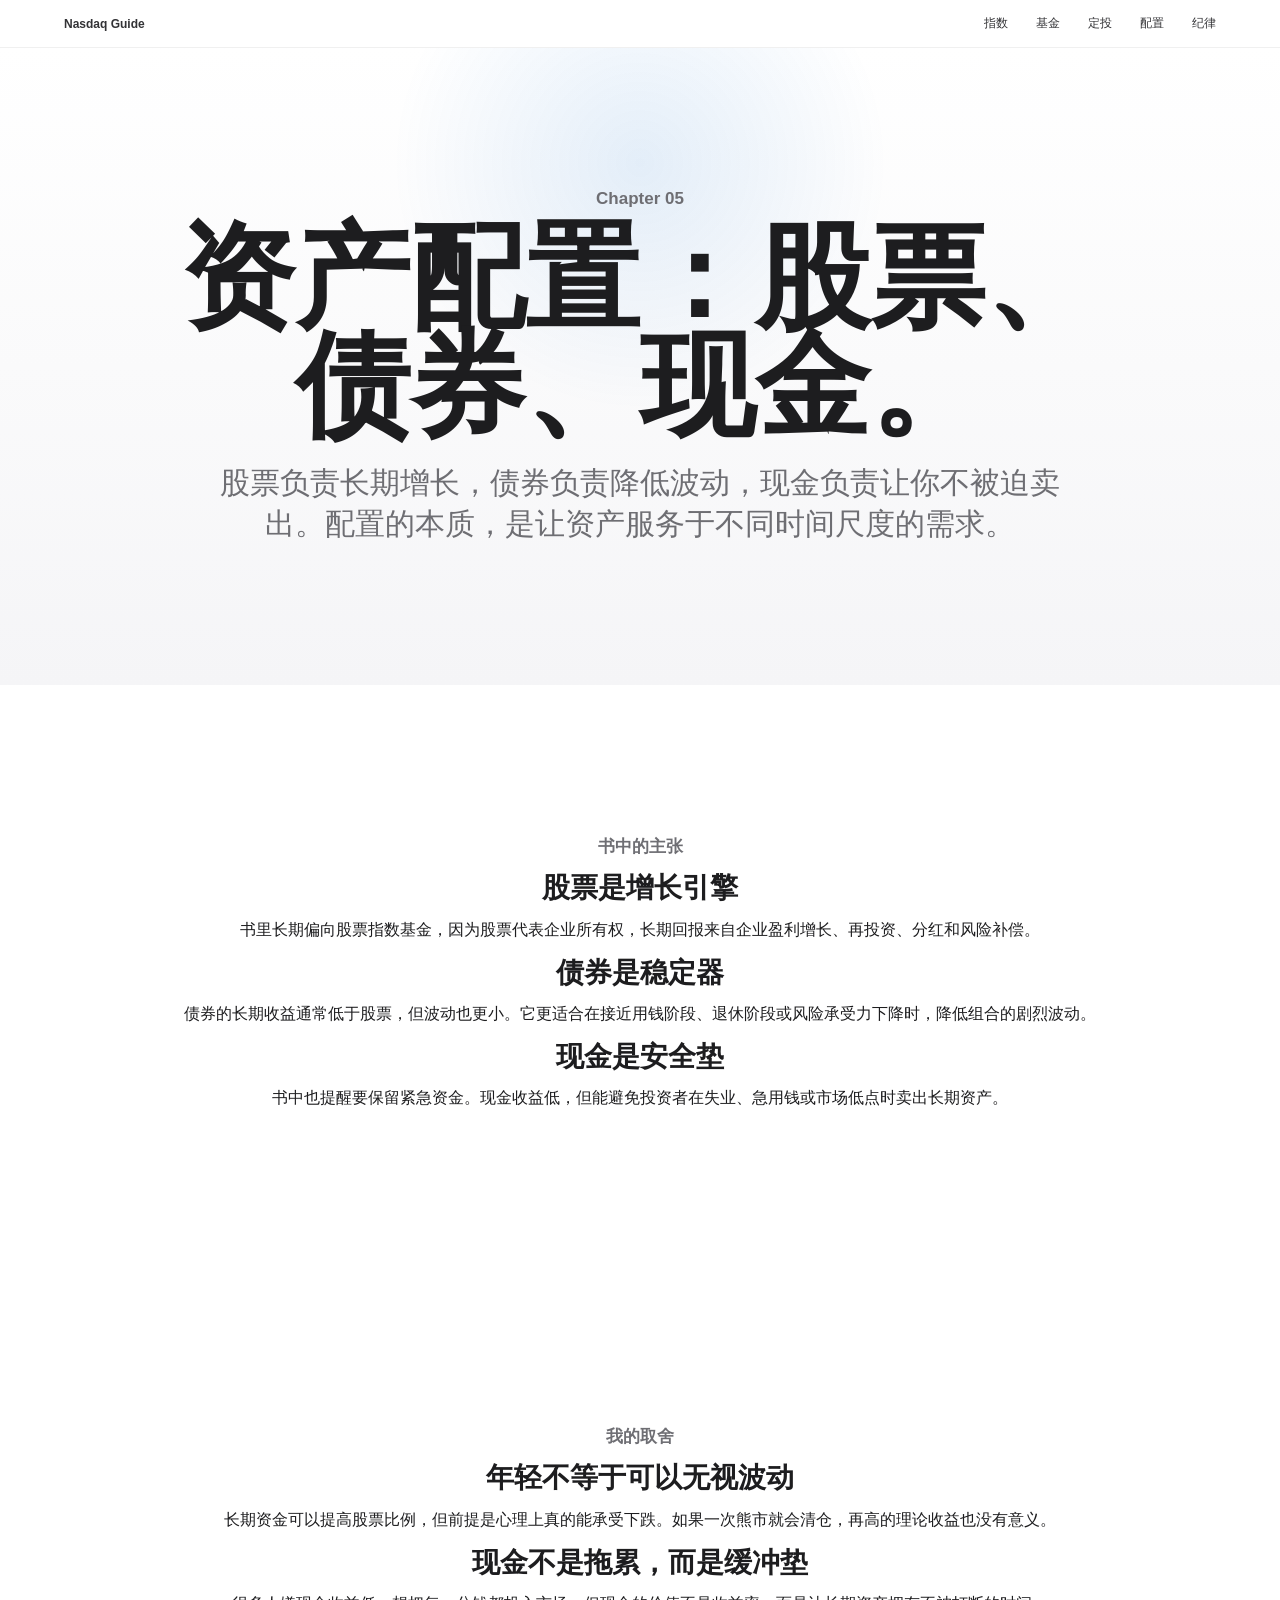
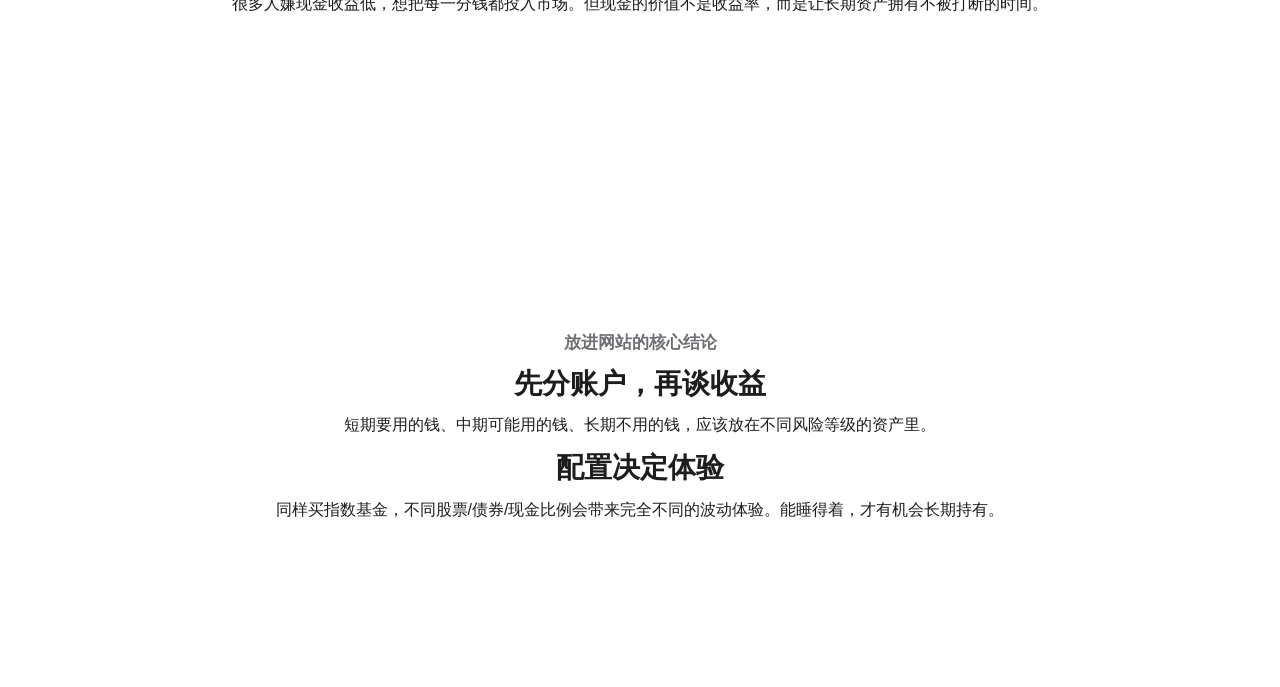
==== allocation.html @ d56225d7 "Add asset allocation chapter" ====
<!doctype html>
<html lang="zh-CN">
  <head>
    <meta charset="utf-8" />
    <meta name="viewport" content="width=device-width, initial-scale=1" />
    <title>资产配置：股票、债券、现金。 | Nasdaq Guide</title>
    <meta name="description" content="把不同资产放回各自的位置，而不是用一种资产解决所有问题。" />
    <link rel="icon" href="./favicon.svg" />
    <link rel="stylesheet" href="./style.css" />
  </head>
  <body>
    <nav class="nav" aria-label="页面导航">
      <a class="brand" href="./index.html">Nasdaq Guide</a>
      <div>
        <a href="./nasdaq.html">指数</a>
        <a href="./investing.html">基金</a>
        <a href="./dca.html">定投</a>
        <a href="./allocation.html">配置</a>
        <a href="./mistakes.html">纪律</a>
      </div>
    </nav>
    <main>
      <section class="page-hero reading-hero">
        <p class="eyebrow">Chapter 05</p>
        <h1>资产配置：股票、债券、现金。</h1>
        <p>股票负责长期增长，债券负责降低波动，现金负责让你不被迫卖出。配置的本质，是让资产服务于不同时间尺度的需求。</p>
      </section>

      <section class="section article-section">
        <p class="eyebrow">书中的主张</p>
        <div class="article-grid">
          <article>
            <h3>股票是增长引擎</h3>
            <p>书里长期偏向股票指数基金，因为股票代表企业所有权，长期回报来自企业盈利增长、再投资、分红和风险补偿。</p>
          </article>
          <article>
            <h3>债券是稳定器</h3>
            <p>债券的长期收益通常低于股票，但波动也更小。它更适合在接近用钱阶段、退休阶段或风险承受力下降时，降低组合的剧烈波动。</p>
          </article>
          <article>
            <h3>现金是安全垫</h3>
            <p>书中也提醒要保留紧急资金。现金收益低，但能避免投资者在失业、急用钱或市场低点时卖出长期资产。</p>
          </article>
        </div>
      </section>
      <section class="section article-section quiet-band">
        <p class="eyebrow">我的取舍</p>
        <div class="article-grid">
          <article>
            <h3>年轻不等于可以无视波动</h3>
            <p>长期资金可以提高股票比例，但前提是心理上真的能承受下跌。如果一次熊市就会清仓，再高的理论收益也没有意义。</p>
          </article>
          <article>
            <h3>现金不是拖累，而是缓冲垫</h3>
            <p>很多人嫌现金收益低，想把每一分钱都投入市场。但现金的价值不是收益率，而是让长期资产拥有不被打断的时间。</p>
          </article>
        </div>
      </section>
      <section class="section article-section">
        <p class="eyebrow">放进网站的核心结论</p>
        <div class="article-grid">
          <article>
            <h3>先分账户，再谈收益</h3>
            <p>短期要用的钱、中期可能用的钱、长期不用的钱，应该放在不同风险等级的资产里。</p>
          </article>
          <article>
            <h3>配置决定体验</h3>
            <p>同样买指数基金，不同股票/债券/现金比例会带来完全不同的波动体验。能睡得着，才有机会长期持有。</p>
          </article>
        </div>
      </section>
    </main>
  </body>
</html>
---- style.css ----
:root {
  --bg: #ffffff;
  --soft: #f5f5f7;
  --ink: #1d1d1f;
  --muted: #6e6e73;
  --blue: #0066cc;
  --line: #d2d2d7;
}

* {
  box-sizing: border-box;
}

html {
  scroll-behavior: smooth;
}

body {
  margin: 0;
  background: var(--bg);
  color: var(--ink);
  font-family: -apple-system, BlinkMacSystemFont, "SF Pro Display", "SF Pro Text",
    "PingFang SC", "Microsoft YaHei", Arial, sans-serif;
}

a {
  color: inherit;
  text-decoration: none;
}

.nav {
  align-items: center;
  backdrop-filter: saturate(180%) blur(20px);
  background: rgba(255, 255, 255, 0.82);
  border-bottom: 1px solid rgba(0, 0, 0, 0.06);
  display: flex;
  height: 48px;
  justify-content: space-between;
  left: 0;
  padding: 0 clamp(18px, 5vw, 64px);
  position: sticky;
  top: 0;
  z-index: 10;
}

.brand {
  font-size: 14px;
  font-weight: 700;
}

.nav div {
  display: flex;
  gap: clamp(14px, 2.4vw, 28px);
}

.nav a {
  color: #333336;
  font-size: 12px;
}

.hero {
  background:
    radial-gradient(circle at 50% 38%, rgba(0, 102, 204, 0.12), transparent 34%),
    linear-gradient(#fff, #f5f5f7 78%, #fff);
  min-height: calc(100vh - 48px);
  overflow: hidden;
  padding: clamp(60px, 9vw, 112px) clamp(20px, 5vw, 80px) 64px;
  text-align: center;
}

.home-hero {
  min-height: auto;
  padding-bottom: clamp(82px, 12vw, 150px);
}

.page-hero {
  background:
    radial-gradient(circle at 50% 18%, rgba(0, 102, 204, 0.1), transparent 30%),
    linear-gradient(#fff, var(--soft));
  padding: clamp(72px, 11vw, 150px) clamp(22px, 5vw, 64px);
  text-align: center;
}

.page-hero h1 {
  font-size: clamp(58px, 9vw, 116px);
}

.page-hero p:not(.eyebrow) {
  color: var(--muted);
  font-size: clamp(21px, 2.5vw, 30px);
  font-weight: 500;
  line-height: 1.35;
  margin: 24px auto 0;
  max-width: 860px;
}

.eyebrow {
  color: var(--muted);
  font-size: 17px;
  font-weight: 700;
  letter-spacing: 0;
  margin: 0 0 14px;
}

h1,
h2,
h3,
p {
  letter-spacing: 0;
}

h1 {
  font-size: clamp(56px, 9vw, 118px);
  font-weight: 800;
  line-height: 0.94;
  margin: 0 auto;
  max-width: 980px;
}

.hero-copy {
  color: var(--muted);
  font-size: clamp(21px, 2.5vw, 31px);
  font-weight: 500;
  line-height: 1.32;
  margin: 24px auto 0;
  max-width: 840px;
}

.hero-actions {
  display: flex;
  gap: 18px;
  justify-content: center;
  margin-top: 32px;
}

.primary,
.secondary {
  border-radius: 999px;
  display: inline-flex;
  font-size: 17px;
  font-weight: 600;
  line-height: 1;
  padding: 13px 22px;
}

.primary {
  background: #0071e3;
  color: #fff;
}

.secondary {
  color: var(--blue);
}

.device {
  background: linear-gradient(145deg, #1d1d1f, #050505);
  border-radius: clamp(28px, 4vw, 46px);
  box-shadow: 0 42px 120px rgba(0, 0, 0, 0.26);
  color: #fff;
  margin: clamp(54px, 7vw, 86px) auto 0;
  max-width: 1080px;
  overflow: hidden;
  padding: clamp(24px, 4vw, 44px);
  position: relative;
}

.device::before {
  background:
    linear-gradient(rgba(255, 255, 255, 0.08) 1px, transparent 1px),
    linear-gradient(90deg, rgba(255, 255, 255, 0.08) 1px, transparent 1px);
  background-size: 56px 56px;
  content: "";
  inset: 0;
  opacity: 0.45;
  position: absolute;
}

.device-top,
.line-chart,
.device-metrics {
  position: relative;
  z-index: 1;
}

.device-top {
  display: flex;
  justify-content: space-between;
  text-align: left;
}

.device-top span,
.device-top strong {
  color: rgba(255, 255, 255, 0.68);
  font-size: 13px;
}

.line-chart {
  align-items: end;
  display: grid;
  gap: clamp(8px, 2vw, 22px);
  grid-template-columns: repeat(10, 1fr);
  height: clamp(210px, 34vw, 380px);
  margin: 46px auto;
  max-width: 880px;
}

.line-chart span {
  background: linear-gradient(180deg, #8fd8ff, #0071e3);
  border-radius: 999px;
  min-height: 30px;
}

.line-chart span:nth-child(1) { height: 28%; }
.line-chart span:nth-child(2) { height: 36%; }
.line-chart span:nth-child(3) { height: 32%; }
.line-chart span:nth-child(4) { height: 48%; }
.line-chart span:nth-child(5) { height: 44%; }
.line-chart span:nth-child(6) { height: 62%; }
.line-chart span:nth-child(7) { height: 58%; }
.line-chart span:nth-child(8) { height: 76%; }
.line-chart span:nth-child(9) { height: 84%; }
.line-chart span:nth-child(10) { height: 96%; }

.device-metrics {
  border-top: 1px solid rgba(255, 255, 255, 0.14);
  display: grid;
  grid-template-columns: repeat(3, 1fr);
  padding-top: 26px;
}

.device-metrics b {
  display: block;
  font-size: clamp(32px, 5vw, 58px);
  line-height: 1;
}

.device-metrics small {
  color: rgba(255, 255, 255, 0.62);
  display: block;
  font-size: 15px;
  margin-top: 8px;
}

.section {
  margin: 0 auto;
  max-width: 1180px;
  padding: clamp(78px, 12vw, 150px) clamp(22px, 5vw, 64px);
  text-align: center;
}

h2 {
  font-size: clamp(42px, 6.8vw, 84px);
  font-weight: 800;
  line-height: 1;
  margin: 0 auto;
  max-width: 980px;
}

.feature-grid {
  display: grid;
  gap: 18px;
  grid-template-columns: repeat(3, 1fr);
  margin-top: 54px;
  text-align: left;
}

.chapters {
  max-width: 1240px;
}

.chapter-grid {
  display: grid;
  gap: 18px;
  grid-template-columns: repeat(4, 1fr);
  margin-top: 58px;
  text-align: left;
}

.chapter-grid a {
  background: var(--soft);
  border-radius: 28px;
  display: block;
  min-height: 330px;
  padding: 30px;
  transition: transform 180ms ease, box-shadow 180ms ease;
}

.chapter-grid a:hover {
  box-shadow: 0 24px 54px rgba(0, 0, 0, 0.08);
  transform: translateY(-3px);
}

.chapter-grid span {
  color: var(--blue);
  display: block;
  font-size: 14px;
  font-weight: 800;
  margin-bottom: 58px;
}

.feature-grid article {
  background: var(--soft);
  border-radius: 28px;
  min-height: 260px;
  padding: 32px;
}

h3 {
  font-size: 28px;
  line-height: 1.12;
  margin: 0 0 14px;
}

.feature-grid p,
.chapter-grid p,
.split p,
.section-copy,
.contrast-grid span,
.timeline p,
.closing li {
  color: var(--muted);
  font-size: 19px;
  line-height: 1.52;
  margin: 0;
}

.section-copy {
  font-size: clamp(21px, 2.6vw, 30px);
  font-weight: 500;
  line-height: 1.35;
  margin: 26px auto 0;
  max-width: 860px;
}

.wealth {
  max-width: 1240px;
}

.principles {
  display: grid;
  gap: 18px;
  grid-template-columns: repeat(4, 1fr);
  margin-top: 58px;
  text-align: left;
}

.principles article {
  background: var(--soft);
  border-radius: 28px;
  min-height: 320px;
  padding: 30px;
}

.principles span {
  color: var(--blue);
  display: block;
  font-size: 14px;
  font-weight: 800;
  margin-bottom: 46px;
}

.deep-dive {
  max-width: 1240px;
}

.knowledge-grid,
.mistake-list {
  display: grid;
  gap: 18px;
  grid-template-columns: repeat(3, 1fr);
  margin-top: 58px;
  text-align: left;
}

.knowledge-grid article,
.mistake-list article {
  background: var(--soft);
  border-radius: 28px;
  min-height: 250px;
  padding: 30px;
}

.knowledge-grid h3 {
  margin-bottom: 18px;
}

.framework {
  padding-top: 34px;
}

.matrix {
  border-top: 1px solid var(--line);
  margin-top: 62px;
  text-align: left;
}

.matrix article {
  align-items: center;
  border-bottom: 1px solid var(--line);
  display: grid;
  gap: 32px;
  grid-template-columns: 240px 1fr;
  padding: 28px 0;
}

.matrix span,
.mistake-list b {
  color: var(--ink);
  display: block;
  font-size: 24px;
  font-weight: 800;
}

.matrix p,
.mistake-list p,
.knowledge-grid p {
  color: var(--muted);
  font-size: 19px;
  line-height: 1.52;
  margin: 0;
}

.mistakes {
  max-width: 1240px;
}

.mistake-list b {
  margin-bottom: 16px;
}

.quiet {
  background: linear-gradient(180deg, #fff, var(--soft));
  border-radius: 42px;
}

.split {
  align-items: center;
  display: grid;
  gap: 64px;
  grid-template-columns: 1fr 0.8fr;
  text-align: left;
}

.split h2 {
  margin: 0;
}

.contrast {
  background: #000;
  color: #f5f5f7;
  padding: clamp(86px, 13vw, 160px) clamp(22px, 5vw, 64px);
  text-align: center;
}

.contrast h2 {
  max-width: 930px;
}

.contrast .eyebrow {
  color: #a1a1a6;
}

.contrast-grid {
  display: grid;
  gap: 16px;
  grid-template-columns: repeat(auto-fit, minmax(220px, 1fr));
  margin: 58px auto 0;
  max-width: 1080px;
  text-align: left;
}

.contrast-grid div {
  background: #161617;
  border-radius: 28px;
  min-height: 210px;
  padding: 30px;
}

.contrast-grid b {
  display: block;
  font-size: 30px;
  margin-bottom: 12px;
}

.contrast-grid span {
  color: #a1a1a6;
}

.timeline {
  border-top: 1px solid var(--line);
  margin-top: 62px;
  text-align: left;
}

.timeline article {
  border-bottom: 1px solid var(--line);
  display: grid;
  gap: 28px;
  grid-template-columns: 140px 1fr;
  padding: 28px 0;
}

.timeline time {
  color: var(--ink);
  font-size: 24px;
  font-weight: 800;
}

.closing {
  background: var(--soft);
  border-radius: 42px;
  margin-bottom: 64px;
}

.closing ol {
  display: grid;
  gap: 14px;
  list-style: none;
  margin: 48px auto 0;
  max-width: 760px;
  padding: 0;
  text-align: left;
}

.closing li {
  background: #fff;
  border-radius: 22px;
  padding: 22px 24px;
}

@media (max-width: 820px) {
  .nav div {
    gap: 12px;
  }

  .nav a {
    font-size: 11px;
  }

  .hero {
    padding-top: 54px;
  }

  h1 {
    font-size: 52px;
  }

  .hero-copy {
    font-size: 21px;
  }

  .hero-actions,
  .device-top {
    flex-direction: column;
  }

  .feature-grid,
  .chapter-grid,
  .split,
  .contrast-grid,
  .device-metrics,
  .principles,
  .knowledge-grid,
  .mistake-list,
  .matrix article {
    grid-template-columns: 1fr;
  }

  .timeline article {
    grid-template-columns: 1fr;
  }

  .device {
    border-radius: 28px;
  }
}
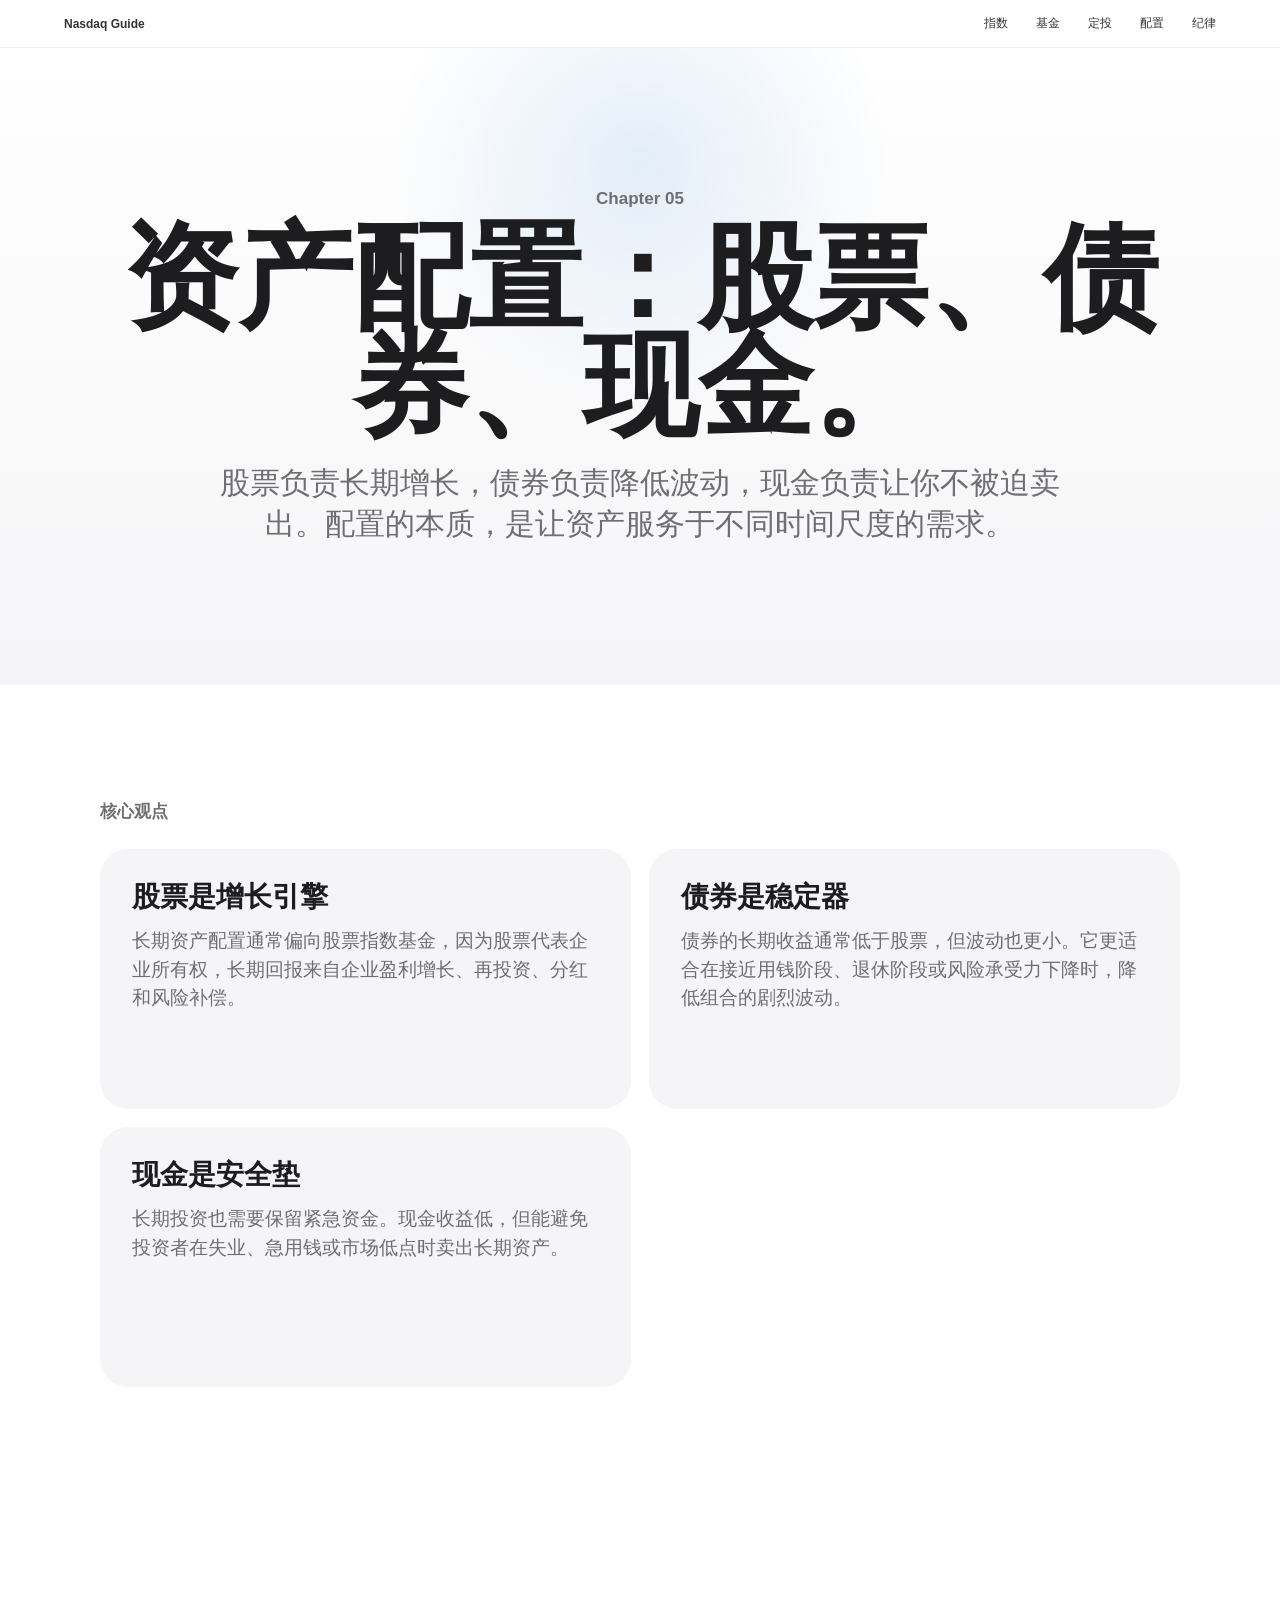
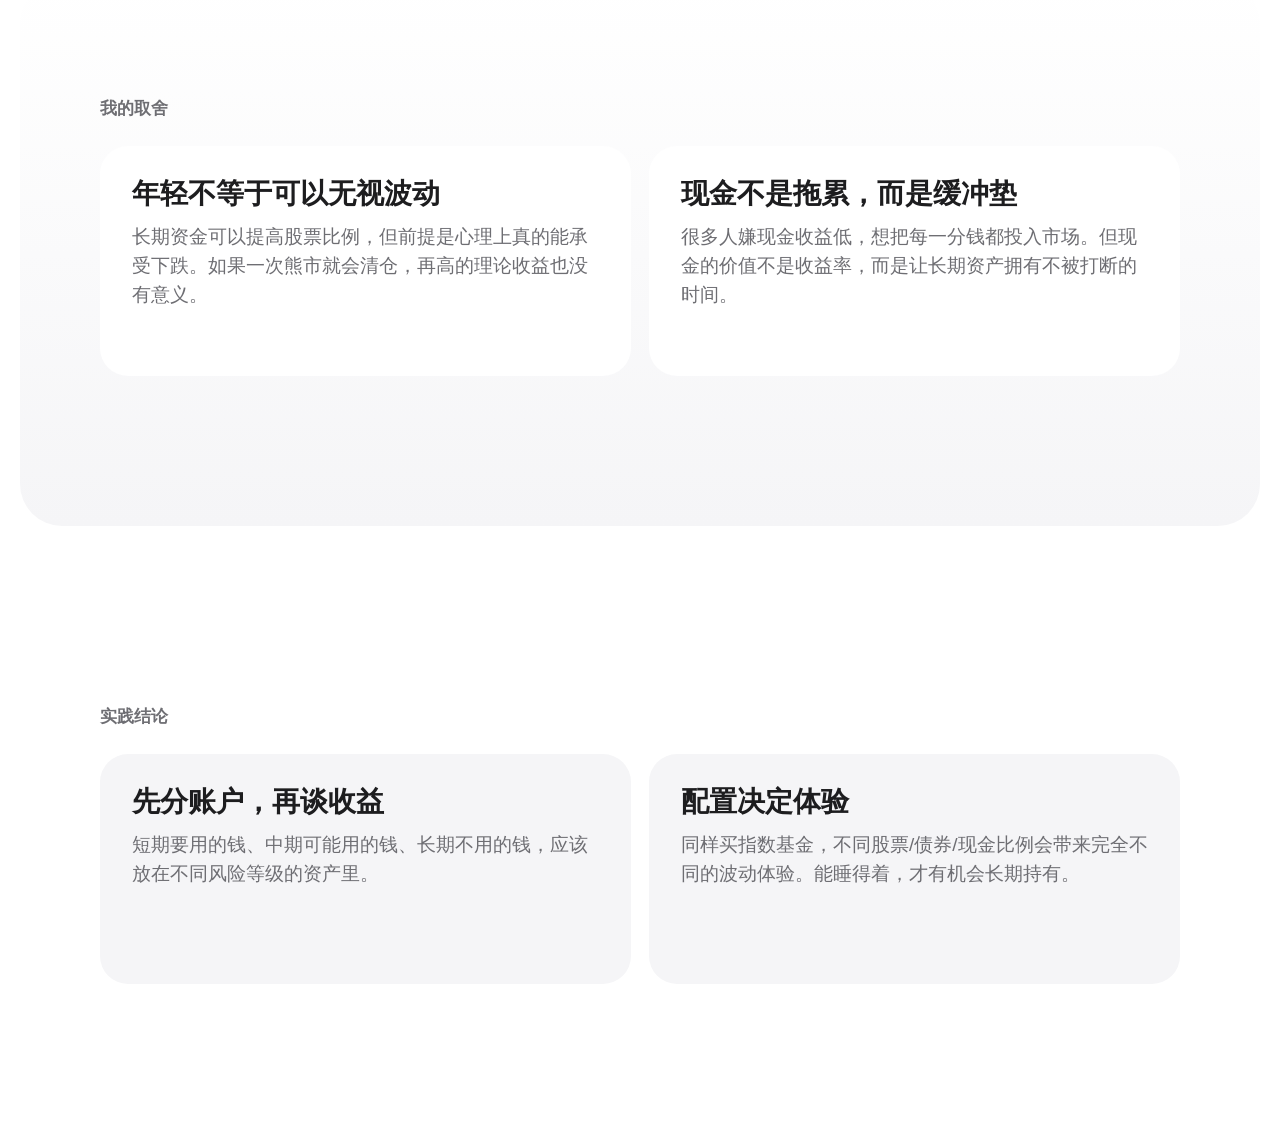
==== commit 8dee7f67: "Remove book wording from allocation chapter" ====
--- a/allocation.html
+++ b/allocation.html
@@ -1,74 +1 @@
-<!doctype html>
-<html lang="zh-CN">
-  <head>
-    <meta charset="utf-8" />
-    <meta name="viewport" content="width=device-width, initial-scale=1" />
-    <title>资产配置：股票、债券、现金。 | Nasdaq Guide</title>
-    <meta name="description" content="把不同资产放回各自的位置，而不是用一种资产解决所有问题。" />
-    <link rel="icon" href="./favicon.svg" />
-    <link rel="stylesheet" href="./style.css" />
-  </head>
-  <body>
-    <nav class="nav" aria-label="页面导航">
-      <a class="brand" href="./index.html">Nasdaq Guide</a>
-      <div>
-        <a href="./nasdaq.html">指数</a>
-        <a href="./investing.html">基金</a>
-        <a href="./dca.html">定投</a>
-        <a href="./allocation.html">配置</a>
-        <a href="./mistakes.html">纪律</a>
-      </div>
-    </nav>
-    <main>
-      <section class="page-hero reading-hero">
-        <p class="eyebrow">Chapter 05</p>
-        <h1>资产配置：股票、债券、现金。</h1>
-        <p>股票负责长期增长，债券负责降低波动，现金负责让你不被迫卖出。配置的本质，是让资产服务于不同时间尺度的需求。</p>
-      </section>
-
-      <section class="section article-section">
-        <p class="eyebrow">书中的主张</p>
-        <div class="article-grid">
-          <article>
-            <h3>股票是增长引擎</h3>
-            <p>书里长期偏向股票指数基金，因为股票代表企业所有权，长期回报来自企业盈利增长、再投资、分红和风险补偿。</p>
-          </article>
-          <article>
-            <h3>债券是稳定器</h3>
-            <p>债券的长期收益通常低于股票，但波动也更小。它更适合在接近用钱阶段、退休阶段或风险承受力下降时，降低组合的剧烈波动。</p>
-          </article>
-          <article>
-            <h3>现金是安全垫</h3>
-            <p>书中也提醒要保留紧急资金。现金收益低，但能避免投资者在失业、急用钱或市场低点时卖出长期资产。</p>
-          </article>
-        </div>
-      </section>
-      <section class="section article-section quiet-band">
-        <p class="eyebrow">我的取舍</p>
-        <div class="article-grid">
-          <article>
-            <h3>年轻不等于可以无视波动</h3>
-            <p>长期资金可以提高股票比例，但前提是心理上真的能承受下跌。如果一次熊市就会清仓，再高的理论收益也没有意义。</p>
-          </article>
-          <article>
-            <h3>现金不是拖累，而是缓冲垫</h3>
-            <p>很多人嫌现金收益低，想把每一分钱都投入市场。但现金的价值不是收益率，而是让长期资产拥有不被打断的时间。</p>
-          </article>
-        </div>
-      </section>
-      <section class="section article-section">
-        <p class="eyebrow">放进网站的核心结论</p>
-        <div class="article-grid">
-          <article>
-            <h3>先分账户，再谈收益</h3>
-            <p>短期要用的钱、中期可能用的钱、长期不用的钱，应该放在不同风险等级的资产里。</p>
-          </article>
-          <article>
-            <h3>配置决定体验</h3>
-            <p>同样买指数基金，不同股票/债券/现金比例会带来完全不同的波动体验。能睡得着，才有机会长期持有。</p>
-          </article>
-        </div>
-      </section>
-    </main>
-  </body>
-</html>
+<!doctype html><html lang="zh-CN"><head><meta charset="utf-8" /><meta name="viewport" content="width=device-width, initial-scale=1" /><title>资产配置：股票、债券、现金。 | Nasdaq Guide</title><meta name="description" content="把不同资产放回各自的位置，而不是用一种资产解决所有问题。" /><link rel="icon" href="./favicon.svg" /><link rel="stylesheet" href="./style.css" /></head><body><nav class="nav" aria-label="页面导航"><a class="brand" href="./index.html">Nasdaq Guide</a><div><a href="./nasdaq.html">指数</a><a href="./investing.html">基金</a><a href="./dca.html">定投</a><a href="./allocation.html">配置</a><a href="./mistakes.html">纪律</a></div></nav><main><section class="page-hero reading-hero"><p class="eyebrow">Chapter 05</p><h1>资产配置：股票、债券、现金。</h1><p>股票负责长期增长，债券负责降低波动，现金负责让你不被迫卖出。配置的本质，是让资产服务于不同时间尺度的需求。</p></section><section class="section article-section"><p class="eyebrow">核心观点</p><div class="article-grid"><article><h3>股票是增长引擎</h3><p>长期资产配置通常偏向股票指数基金，因为股票代表企业所有权，长期回报来自企业盈利增长、再投资、分红和风险补偿。</p></article><article><h3>债券是稳定器</h3><p>债券的长期收益通常低于股票，但波动也更小。它更适合在接近用钱阶段、退休阶段或风险承受力下降时，降低组合的剧烈波动。</p></article><article><h3>现金是安全垫</h3><p>长期投资也需要保留紧急资金。现金收益低，但能避免投资者在失业、急用钱或市场低点时卖出长期资产。</p></article></div></section><section class="section article-section quiet-band"><p class="eyebrow">我的取舍</p><div class="article-grid"><article><h3>年轻不等于可以无视波动</h3><p>长期资金可以提高股票比例，但前提是心理上真的能承受下跌。如果一次熊市就会清仓，再高的理论收益也没有意义。</p></article><article><h3>现金不是拖累，而是缓冲垫</h3><p>很多人嫌现金收益低，想把每一分钱都投入市场。但现金的价值不是收益率，而是让长期资产拥有不被打断的时间。</p></article></div></section><section class="section article-section"><p class="eyebrow">实践结论</p><div class="article-grid"><article><h3>先分账户，再谈收益</h3><p>短期要用的钱、中期可能用的钱、长期不用的钱，应该放在不同风险等级的资产里。</p></article><article><h3>配置决定体验</h3><p>同样买指数基金，不同股票/债券/现金比例会带来完全不同的波动体验。能睡得着，才有机会长期持有。</p></article></div></section></main></body></html>
--- a/style.css
+++ b/style.css
@@ -51,6 +51,13 @@
 .nav div {
   display: flex;
   gap: clamp(14px, 2.4vw, 28px);
+  overflow-x: auto;
+  scrollbar-width: none;
+  white-space: nowrap;
+}
+
+.nav div::-webkit-scrollbar {
+  display: none;
 }
 
 .nav a {
@@ -276,6 +283,10 @@
   text-align: left;
 }
 
+.expanded-grid {
+  grid-template-columns: repeat(4, 1fr);
+}
+
 .chapter-grid a {
   background: var(--soft);
   border-radius: 28px;
@@ -313,6 +324,7 @@
 
 .feature-grid p,
 .chapter-grid p,
+.article-grid p,
 .split p,
 .section-copy,
 .contrast-grid span,
@@ -384,6 +396,53 @@
   margin-bottom: 18px;
 }
 
+.reading-hero h1 {
+  max-width: 1080px;
+}
+
+.article-section {
+  max-width: 1240px;
+  padding-top: clamp(66px, 9vw, 118px);
+  text-align: left;
+}
+
+.article-section > .eyebrow {
+  margin-left: auto;
+  margin-right: auto;
+  max-width: 1080px;
+}
+
+.article-grid {
+  display: grid;
+  gap: 18px;
+  grid-template-columns: repeat(2, 1fr);
+  margin: 26px auto 0;
+  max-width: 1080px;
+}
+
+.article-grid article {
+  background: var(--soft);
+  border-radius: 28px;
+  min-height: 260px;
+  padding: 32px;
+}
+
+.article-grid article:first-child:nth-last-child(2),
+.article-grid article:first-child:nth-last-child(2) ~ article {
+  min-height: 230px;
+}
+
+.quiet-band {
+  background: linear-gradient(180deg, #fff, var(--soft));
+  border-radius: 42px;
+  margin-bottom: clamp(30px, 5vw, 70px);
+  margin-top: clamp(18px, 4vw, 44px);
+}
+
+.quiet-band .article-grid article {
+  background: #fff;
+}
+
 .framework {
   padding-top: 34px;
 }
@@ -529,6 +588,11 @@
 }
 
 @media (max-width: 820px) {
+  .nav {
+    gap: 18px;
+    overflow: hidden;
+  }
+
   .nav div {
     gap: 12px;
   }
@@ -556,12 +620,14 @@
 
   .feature-grid,
   .chapter-grid,
+  .expanded-grid,
   .split,
   .contrast-grid,
   .device-metrics,
   .principles,
   .knowledge-grid,
   .mistake-list,
+  .article-grid,
   .matrix article {
     grid-template-columns: 1fr;
   }
